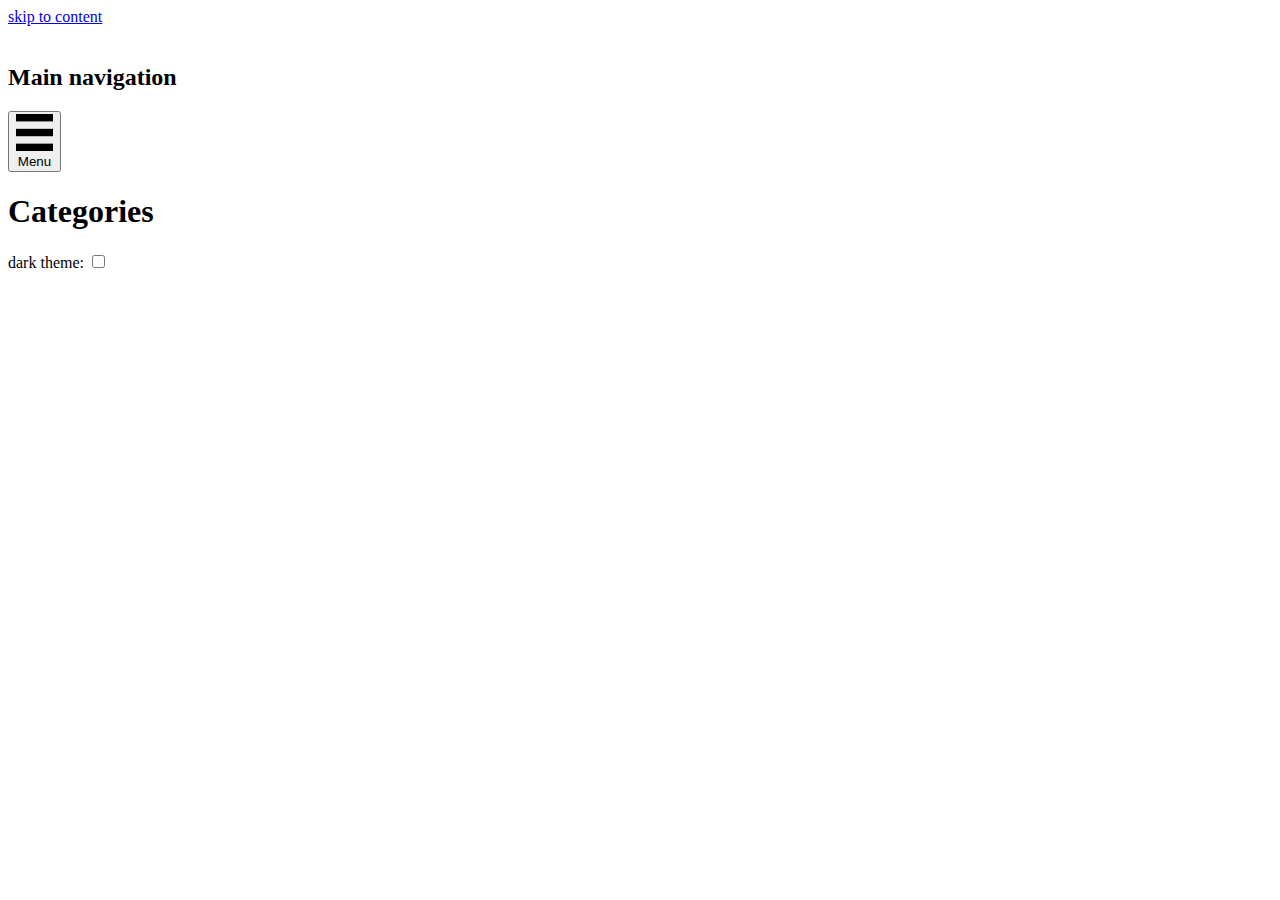
==== categories/index.html @ 4c0f2b92 "First commit" ====
<!DOCTYPE html>
<html lang="en">
  <head>
  <meta charset="utf-8">
  <meta name="viewport" content="width=device-width, initial-scale=1.0">
  <meta http-equiv="X-UA-Compatible" content="IE=edge">

  <meta name="generator" content="Hugo 0.72.0" />
  <link rel="canonical" href="http://example.org/categories/">

  

  <link rel="apple-touch-icon" sizes="180x180" href="http://example.org/apple-touch-icon.png">
  <link rel="icon" type="image/png" sizes="32x32" href="http://example.org/favicon-32x32.png">
  <link rel="icon" type="image/png" sizes="16x16" href="http://example.org/favicon-16x16.png">
  <link rel="manifest" href="http://example.org/site.webmanifest">
  <link rel="mask-icon" href="http://example.org/safari-pinned-tab.svg" color="#000000">
  <meta name="msapplication-TileColor" content="#ffffff">
  <meta name="theme-color" content="#ffffff">

  <link rel="stylesheet" href="http://example.org/css/prism.css" media="none" onload="this.media='all';">

  
  
  <link rel="stylesheet" type="text/css" href="http://example.org/css/styles.css">

  

  <style id="inverter" media="none">
    .intro-and-nav, .main-and-footer { filter: invert(100%) }
    * { background-color: inherit }
    img:not([src*=".svg"]), .colors, iframe, .demo-container { filter: invert(100%) }
  </style>

  
  
  <title>Categories | Why 2nd file...</title>
</head>

  <body>
    <a href="#main">skip to content</a>
    <svg style="display: none">
  <symbol id="bookmark" viewBox="0 0 40 50">
   <g transform="translate(2266 3206.2)">
    <path style="stroke:currentColor;stroke-width:3.2637;fill:none" d="m-2262.2-3203.4-.2331 42.195 16.319-16.318 16.318 16.318.2331-42.428z"/>
   </g>
  </symbol>

  <symbol id="w3c" viewBox="0 0 127.09899 67.763">
   <text font-size="83" style="font-size:83px;font-family:Trebuchet;letter-spacing:-12;fill-opacity:0" letter-spacing="-12" y="67.609352" x="-26.782778">W3C</text>
   <text font-size="83" style="font-size:83px;font-weight:bold;font-family:Trebuchet;fill-opacity:0" y="67.609352" x="153.21722" font-weight="bold">SVG</text>
   <path style="fill:currentColor;image-rendering:optimizeQuality;shape-rendering:geometricPrecision" d="m33.695.377 12.062 41.016 12.067-41.016h8.731l-19.968 67.386h-.831l-12.48-41.759-12.479 41.759h-.832l-19.965-67.386h8.736l12.061 41.016 8.154-27.618-3.993-13.397h8.737z"/>
   <path style="fill:currentColor;image-rendering:optimizeQuality;shape-rendering:geometricPrecision" d="m91.355 46.132c0 6.104-1.624 11.234-4.862 15.394-3.248 4.158-7.45 6.237-12.607 6.237-3.882 0-7.263-1.238-10.148-3.702-2.885-2.47-5.02-5.812-6.406-10.022l6.82-2.829c1.001 2.552 2.317 4.562 3.953 6.028 1.636 1.469 3.56 2.207 5.781 2.207 2.329 0 4.3-1.306 5.909-3.911 1.609-2.606 2.411-5.738 2.411-9.401 0-4.049-.861-7.179-2.582-9.399-1.995-2.604-5.129-3.912-9.397-3.912h-3.327v-3.991l11.646-20.133h-14.062l-3.911 6.655h-2.493v-14.976h32.441v4.075l-12.31 21.217c4.324 1.385 7.596 3.911 9.815 7.571 2.22 3.659 3.329 7.953 3.329 12.892z"/>
   <path style="fill:currentColor;image-rendering:optimizeQuality;shape-rendering:geometricPrecision" d="m125.21 0 1.414 8.6-5.008 9.583s-1.924-4.064-5.117-6.314c-2.693-1.899-4.447-2.309-7.186-1.746-3.527.73-7.516 4.938-9.258 10.13-2.084 6.21-2.104 9.218-2.178 11.978-.115 4.428.58 7.043.58 7.043s-3.04-5.626-3.011-13.866c.018-5.882.947-11.218 3.666-16.479 2.404-4.627 5.954-7.404 9.114-7.728 3.264-.343 5.848 1.229 7.841 2.938 2.089 1.788 4.213 5.698 4.213 5.698l4.94-9.837z"/>
   <path style="fill:currentColor;image-rendering:optimizeQuality;shape-rendering:geometricPrecision" d="m125.82 48.674s-2.208 3.957-3.589 5.48c-1.379 1.524-3.849 4.209-6.896 5.555-3.049 1.343-4.646 1.598-7.661 1.306-3.01-.29-5.807-2.032-6.786-2.764-.979-.722-3.486-2.864-4.897-4.854-1.42-2-3.634-5.995-3.634-5.995s1.233 4.001 2.007 5.699c.442.977 1.81 3.965 3.749 6.572 1.805 2.425 5.315 6.604 10.652 7.545 5.336.945 9.002-1.449 9.907-2.031.907-.578 2.819-2.178 4.032-3.475 1.264-1.351 2.459-3.079 3.116-4.108.487-.758 1.276-2.286 1.276-2.286l-1.276-6.644z"/>
  </symbol>

  <symbol id="tag" viewBox="0 0 177.16535 177.16535">
    <g transform="translate(0 -875.2)">
     <path style="fill-rule:evenodd;stroke-width:0;fill:currentColor" d="m159.9 894.3-68.79 8.5872-75.42 77.336 61.931 60.397 75.429-76.565 6.8495-69.755zm-31.412 31.835a10.813 10.813 0 0 1 1.8443 2.247 10.813 10.813 0 0 1 -3.5174 14.872l-.0445.0275a10.813 10.813 0 0 1 -14.86 -3.5714 10.813 10.813 0 0 1 3.5563 -14.863 10.813 10.813 0 0 1 13.022 1.2884z"/>
    </g>
  </symbol>

  <symbol id="balloon" viewBox="0 0 141.73228 177.16535">
   <g transform="translate(0 -875.2)">
    <g>
     <path style="fill:currentColor" d="m68.156 882.83-.88753 1.4269c-4.9564 7.9666-6.3764 17.321-5.6731 37.378.36584 10.437 1.1246 23.51 1.6874 29.062.38895 3.8372 3.8278 32.454 4.6105 38.459 4.6694-.24176 9.2946.2879 14.377 1.481 1.2359-3.2937 5.2496-13.088 8.886-21.623 6.249-14.668 8.4128-21.264 10.253-31.252 1.2464-6.7626 1.6341-12.156 1.4204-19.764-.36325-12.93-2.1234-19.487-6.9377-25.843-2.0833-2.7507-6.9865-7.6112-7.9127-7.8436-.79716-.20019-6.6946-1.0922-6.7755-1.0248-.02213.0182-5.0006-.41858-7.5248-.22808l-2.149-.22808h-3.3738z"/>
     <path style="fill:currentColor" d="m61.915 883.28-3.2484.4497c-1.7863.24724-3.5182.53481-3.8494.63994-2.4751.33811-4.7267.86957-6.7777 1.5696-.28598 0-1.0254.20146-2.3695.58589-5.0418 1.4418-6.6374 2.2604-8.2567 4.2364-6.281 7.6657-11.457 18.43-12.932 26.891-1.4667 8.4111.71353 22.583 5.0764 32.996 3.8064 9.0852 13.569 25.149 22.801 37.517 1.3741 1.841 2.1708 2.9286 2.4712 3.5792 3.5437-1.1699 6.8496-1.9336 10.082-2.3263-1.3569-5.7831-4.6968-21.86-6.8361-33.002-.92884-4.8368-2.4692-14.322-3.2452-19.991-.68557-5.0083-.77707-6.9534-.74159-15.791.04316-10.803.41822-16.162 1.5026-21.503 1.4593-5.9026 3.3494-11.077 6.3247-15.852z"/>
     <path style="fill:currentColor" d="m94.499 885.78c-.10214-.0109-.13691 0-.0907.0409.16033.13489 1.329 1.0675 2.5976 2.0723 6.7003 5.307 11.273 14.568 12.658 25.638.52519 4.1949.24765 14.361-.5059 18.523-2.4775 13.684-9.7807 32.345-20.944 53.519l-3.0559 5.7971c2.8082.76579 5.7915 1.727 8.9926 2.8441 11.562-11.691 18.349-19.678 24.129-28.394 7.8992-11.913 11.132-20.234 12.24-31.518.98442-10.02-1.5579-20.876-6.7799-28.959-.2758-.4269-.57803-.86856-.89617-1.3166-3.247-6.13-9.752-12.053-21.264-16.131-2.3687-.86369-6.3657-2.0433-7.0802-2.1166z"/>
     <path style="fill:currentColor" d="m32.52 892.22c-.20090-.13016-1.4606.81389-3.9132 2.7457-11.486 9.0476-17.632 24.186-16.078 39.61.79699 7.9138 2.4066 13.505 5.9184 20.562 5.8577 11.77 14.749 23.219 30.087 38.74.05838.059.12188.1244.18052.1838 1.3166-.5556 2.5965-1.0618 3.8429-1.5199-.66408-.32448-1.4608-1.3297-3.8116-4.4602-5.0951-6.785-8.7512-11.962-13.051-18.486-5.1379-7.7948-5.0097-7.5894-8.0586-13.054-6.2097-11.13-8.2674-17.725-8.6014-27.563-.21552-6.3494.13041-9.2733 1.775-14.987 2.1832-7.5849 3.9273-10.986 9.2693-18.07 1.7839-2.3656 2.6418-3.57 2.4409-3.7003z"/>
     <path style="fill:currentColor" d="m69.133 992.37c-6.2405.0309-12.635.76718-19.554 2.5706 4.6956 4.7759 9.935 10.258 12.05 12.625l4.1272 4.6202h11.493l3.964-4.4516c2.0962-2.3541 7.4804-7.9845 12.201-12.768-8.378-1.4975-16.207-2.6353-24.281-2.5955z"/>
     <rect style="stroke-width:0;fill:currentColor" ry="2.0328" height="27.746" width="22.766" y="1017.7" x="60.201"/>
    </g>
   </g>
  </symbol>

  <symbol id="info" viewBox="0 0 41.667 41.667">
   <g transform="translate(-37.035 -1004.6)">
    <path style="stroke-linejoin:round;stroke:currentColor;stroke-linecap:round;stroke-width:3.728;fill:none" d="m76.25 1030.2a18.968 18.968 0 0 1 -23.037 13.709 18.968 18.968 0 0 1 -13.738 -23.019 18.968 18.968 0 0 1 23.001 -13.768 18.968 18.968 0 0 1 13.798 22.984"/>
    <g transform="matrix(1.1146 0 0 1.1146 -26.276 -124.92)">
     <path style="stroke:currentColor;stroke-linecap:round;stroke-width:3.728;fill:none" d="m75.491 1039.5v-8.7472"/>
     <path style="stroke-width:0;fill:currentColor" transform="scale(-1)" d="m-73.193-1024.5a2.3719 2.3719 0 0 1 -2.8807 1.7142 2.3719 2.3719 0 0 1 -1.718 -2.8785 2.3719 2.3719 0 0 1 2.8763 -1.7217 2.3719 2.3719 0 0 1 1.7254 2.8741"/>
    </g>
   </g>
  </symbol>

  <symbol id="warning" viewBox="0 0 48.430474 41.646302">
    <g transform="translate(-1.1273 -1010.2)">
     <path style="stroke-linejoin:round;stroke:currentColor;stroke-linecap:round;stroke-width:4.151;fill:none" d="m25.343 1012.3-22.14 37.496h44.28z"/>
     <path style="stroke:currentColor;stroke-linecap:round;stroke-width:4.1512;fill:none" d="m25.54 1027.7v8.7472"/>
     <path style="stroke-width:0;fill:currentColor" d="m27.839 1042.8a2.3719 2.3719 0 0 1 -2.8807 1.7143 2.3719 2.3719 0 0 1 -1.718 -2.8785 2.3719 2.3719 0 0 1 2.8763 -1.7217 2.3719 2.3719 0 0 1 1.7254 2.8741"/>
    </g>
  </symbol>

  <symbol id="menu" viewBox="0 0 50 50">
     <rect style="stroke-width:0;fill:currentColor" height="10" width="50" y="0" x="0"/>
     <rect style="stroke-width:0;fill:currentColor" height="10" width="50" y="20" x="0"/>
     <rect style="stroke-width:0;fill:currentColor" height="10" width="50" y="40" x="0"/>
   </symbol>

   <symbol id="link" viewBox="0 0 50 50">
    <g transform="translate(0 -1002.4)">
     <g transform="matrix(.095670 0 0 .095670 2.3233 1004.9)">
      <g>
       <path style="stroke-width:0;fill:currentColor" d="m452.84 192.9-128.65 128.65c-35.535 35.54-93.108 35.54-128.65 0l-42.881-42.886 42.881-42.876 42.884 42.876c11.845 11.822 31.064 11.846 42.886 0l128.64-128.64c11.816-11.831 11.816-31.066 0-42.9l-42.881-42.881c-11.822-11.814-31.064-11.814-42.887 0l-45.928 45.936c-21.292-12.531-45.491-17.905-69.449-16.291l72.501-72.526c35.535-35.521 93.136-35.521 128.64 0l42.886 42.881c35.535 35.523 35.535 93.141-.001 128.66zm-254.28 168.51-45.903 45.9c-11.845 11.846-31.064 11.817-42.881 0l-42.884-42.881c-11.845-11.821-11.845-31.041 0-42.886l128.65-128.65c11.819-11.814 31.069-11.814 42.884 0l42.886 42.886 42.876-42.886-42.876-42.881c-35.54-35.521-93.113-35.521-128.65 0l-128.65 128.64c-35.538 35.545-35.538 93.146 0 128.65l42.883 42.882c35.51 35.54 93.11 35.54 128.65 0l72.496-72.499c-23.956 1.597-48.092-3.784-69.474-16.283z"/>
      </g>
     </g>
    </g>
  </symbol>

  <symbol id="doc" viewBox="0 0 35 45">
   <g transform="translate(-147.53 -539.83)">
    <path style="stroke:currentColor;stroke-width:2.4501;fill:none" d="m149.38 542.67v39.194h31.354v-39.194z"/>
    <g style="stroke-width:25" transform="matrix(.098003 0 0 .098003 133.69 525.96)">
     <path d="m220 252.36h200" style="stroke:currentColor;stroke-width:25;fill:none"/>
     <path style="stroke:currentColor;stroke-width:25;fill:none" d="m220 409.95h200"/>
     <path d="m220 488.74h200" style="stroke:currentColor;stroke-width:25;fill:none"/>
     <path d="m220 331.15h200" style="stroke:currentColor;stroke-width:25;fill:none"/>
    </g>
   </g>
 </symbol>

 <symbol id="tick" viewBox="0 0 177.16535 177.16535">
  <g transform="translate(0 -875.2)">
   <rect style="stroke-width:0;fill:currentColor" transform="rotate(30)" height="155" width="40" y="702.99" x="556.82"/>
   <rect style="stroke-width:0;fill:currentColor" transform="rotate(30)" height="40" width="90.404" y="817.99" x="506.42"/>
  </g>
 </symbol>
</svg>

    <div class="wrapper">
      <header class="intro-and-nav" role="banner">
  <div>
    <div class="intro">
      <a class="logo" href="http://example.org/" aria-label="Why 2nd file... home page">
        <img src="http://example.org/images/logo.svg" alt="">
      </a>
      <p class="library-desc">
        
      </p>
    </div>
    <nav id="patterns-nav" class="patterns" role="navigation">
  <h2 class="vh">Main navigation</h2>
  <button id="menu-button" aria-expanded="false">
    <svg viewBox="0 0 50 50" aria-hidden="true" focusable="false">
      <use xlink:href="#menu"></use>
    </svg>
    Menu
  </button>
  
  <ul id="patterns-list">
  
  </ul>
</nav>
  </div>
</header>
      <div class="main-and-footer">
        <div>
          
  <main id="main">
    <h1>Categories</h1>
    <ul class="patterns-list">
      
    </ul>
  </main>

          <footer role="contentinfo">
  <div>
    <label for="themer">
      dark theme: <input type="checkbox" id="themer" class="vh">
      <span aria-hidden="true"></span>
    </label>
  </div>
  
</footer>

        </div>
      </div>
    </div>
    <script src="http://example.org/js/prism.js"></script>



<script src="http://example.org/js/dom-scripts.js"></script>

    
    
  

  </body>
</html>
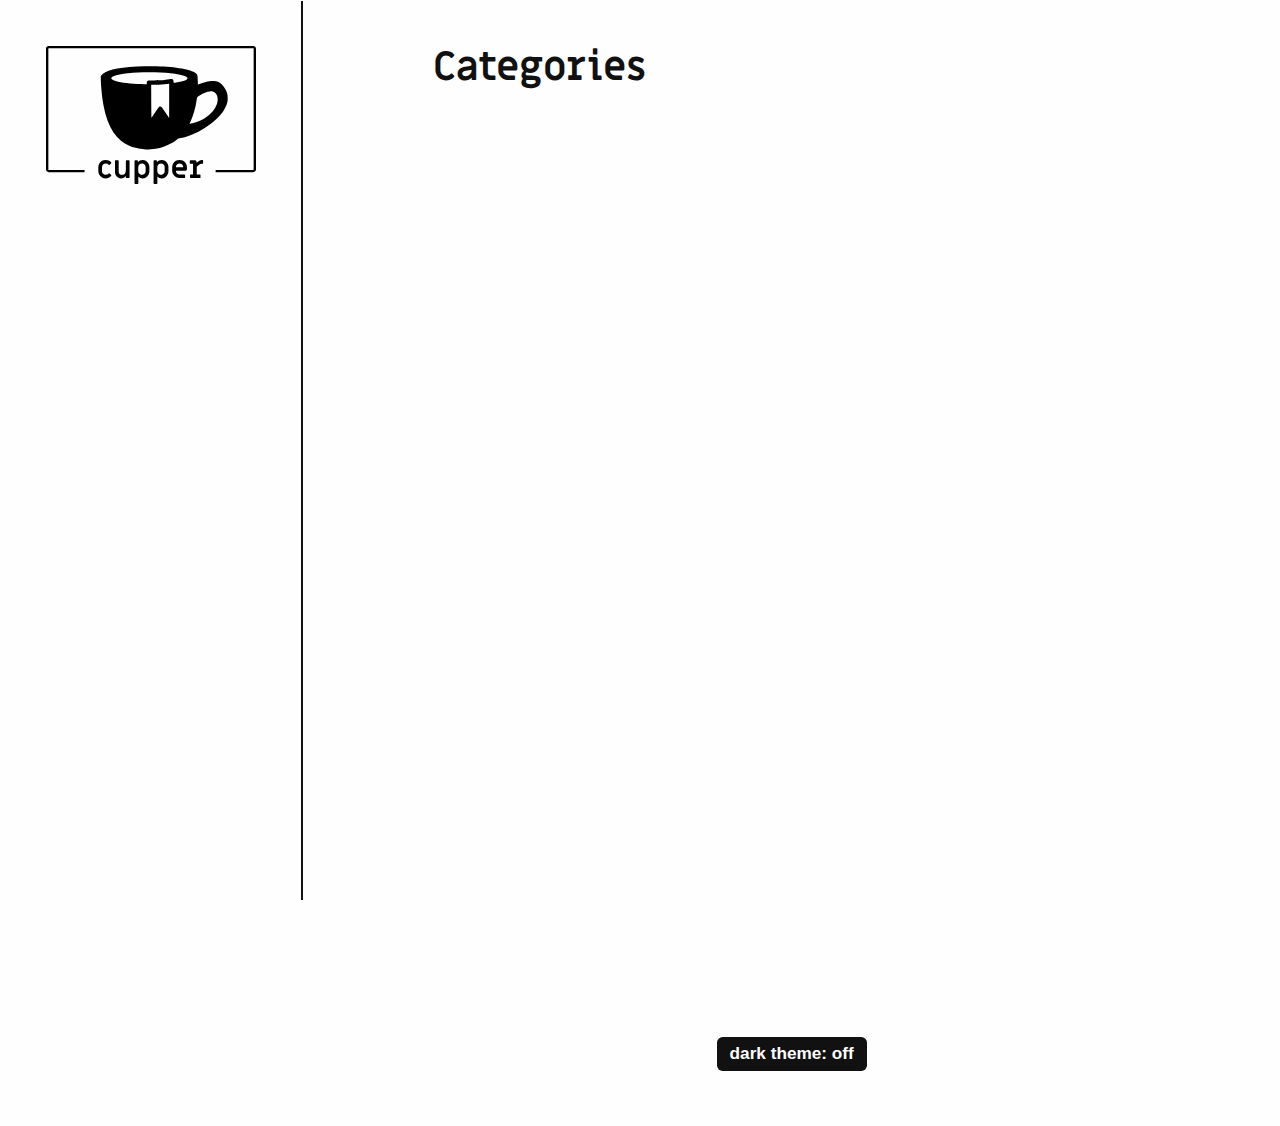
==== commit 8f6d2eff: "Change URL" ====
--- a/categories/index.html
+++ b/categories/index.html
@@ -6,23 +6,23 @@
   <meta http-equiv="X-UA-Compatible" content="IE=edge">
 
   <meta name="generator" content="Hugo 0.72.0" />
-  <link rel="canonical" href="http://example.org/categories/">
+  <link rel="canonical" href="https://sinn144.github.io/second_blogsite/categories/">
 
   
 
-  <link rel="apple-touch-icon" sizes="180x180" href="http://example.org/apple-touch-icon.png">
-  <link rel="icon" type="image/png" sizes="32x32" href="http://example.org/favicon-32x32.png">
-  <link rel="icon" type="image/png" sizes="16x16" href="http://example.org/favicon-16x16.png">
-  <link rel="manifest" href="http://example.org/site.webmanifest">
-  <link rel="mask-icon" href="http://example.org/safari-pinned-tab.svg" color="#000000">
+  <link rel="apple-touch-icon" sizes="180x180" href="https://sinn144.github.io/second_blogsite/apple-touch-icon.png">
+  <link rel="icon" type="image/png" sizes="32x32" href="https://sinn144.github.io/second_blogsite/favicon-32x32.png">
+  <link rel="icon" type="image/png" sizes="16x16" href="https://sinn144.github.io/second_blogsite/favicon-16x16.png">
+  <link rel="manifest" href="https://sinn144.github.io/second_blogsite/site.webmanifest">
+  <link rel="mask-icon" href="https://sinn144.github.io/second_blogsite/safari-pinned-tab.svg" color="#000000">
   <meta name="msapplication-TileColor" content="#ffffff">
   <meta name="theme-color" content="#ffffff">
 
-  <link rel="stylesheet" href="http://example.org/css/prism.css" media="none" onload="this.media='all';">
+  <link rel="stylesheet" href="https://sinn144.github.io/second_blogsite/css/prism.css" media="none" onload="this.media='all';">
 
   
   
-  <link rel="stylesheet" type="text/css" href="http://example.org/css/styles.css">
+  <link rel="stylesheet" type="text/css" href="https://sinn144.github.io/second_blogsite/css/styles.css">
 
   
 
@@ -132,8 +132,8 @@
       <header class="intro-and-nav" role="banner">
   <div>
     <div class="intro">
-      <a class="logo" href="http://example.org/" aria-label="Why 2nd file... home page">
-        <img src="http://example.org/images/logo.svg" alt="">
+      <a class="logo" href="https://sinn144.github.io/second_blogsite/" aria-label="Why 2nd file... home page">
+        <img src="https://sinn144.github.io/second_blogsite/images/logo.svg" alt="">
       </a>
       <p class="library-desc">
         
@@ -177,11 +177,11 @@
         </div>
       </div>
     </div>
-    <script src="http://example.org/js/prism.js"></script>
+    <script src="https://sinn144.github.io/second_blogsite/js/prism.js"></script>
 
 
 
-<script src="http://example.org/js/dom-scripts.js"></script>
+<script src="https://sinn144.github.io/second_blogsite/js/dom-scripts.js"></script>
 
     
     
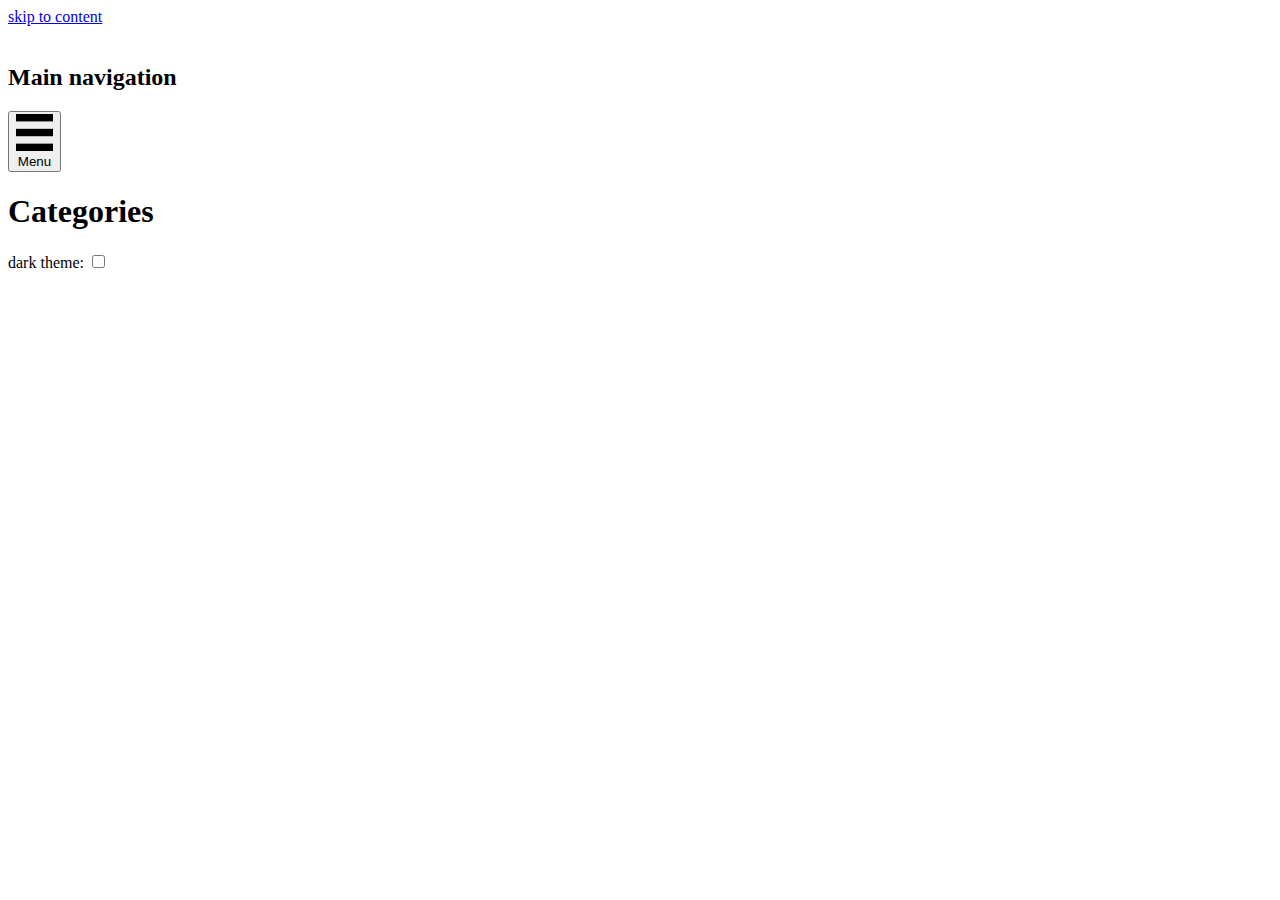
==== commit 63e0fcf2: "Change URL" ====
--- a/categories/index.html
+++ b/categories/index.html
@@ -6,23 +6,23 @@
   <meta http-equiv="X-UA-Compatible" content="IE=edge">
 
   <meta name="generator" content="Hugo 0.72.0" />
-  <link rel="canonical" href="https://sinn144.github.io/second_blogsite/categories/">
+  <link rel="canonical" href="https://sinn144.github.io/second_blogsite/blob/gh-pages/categories/">
 
   
 
-  <link rel="apple-touch-icon" sizes="180x180" href="https://sinn144.github.io/second_blogsite/apple-touch-icon.png">
-  <link rel="icon" type="image/png" sizes="32x32" href="https://sinn144.github.io/second_blogsite/favicon-32x32.png">
-  <link rel="icon" type="image/png" sizes="16x16" href="https://sinn144.github.io/second_blogsite/favicon-16x16.png">
-  <link rel="manifest" href="https://sinn144.github.io/second_blogsite/site.webmanifest">
-  <link rel="mask-icon" href="https://sinn144.github.io/second_blogsite/safari-pinned-tab.svg" color="#000000">
+  <link rel="apple-touch-icon" sizes="180x180" href="https://sinn144.github.io/second_blogsite/blob/gh-pages/apple-touch-icon.png">
+  <link rel="icon" type="image/png" sizes="32x32" href="https://sinn144.github.io/second_blogsite/blob/gh-pages/favicon-32x32.png">
+  <link rel="icon" type="image/png" sizes="16x16" href="https://sinn144.github.io/second_blogsite/blob/gh-pages/favicon-16x16.png">
+  <link rel="manifest" href="https://sinn144.github.io/second_blogsite/blob/gh-pages/site.webmanifest">
+  <link rel="mask-icon" href="https://sinn144.github.io/second_blogsite/blob/gh-pages/safari-pinned-tab.svg" color="#000000">
   <meta name="msapplication-TileColor" content="#ffffff">
   <meta name="theme-color" content="#ffffff">
 
-  <link rel="stylesheet" href="https://sinn144.github.io/second_blogsite/css/prism.css" media="none" onload="this.media='all';">
+  <link rel="stylesheet" href="https://sinn144.github.io/second_blogsite/blob/gh-pages/css/prism.css" media="none" onload="this.media='all';">
 
   
   
-  <link rel="stylesheet" type="text/css" href="https://sinn144.github.io/second_blogsite/css/styles.css">
+  <link rel="stylesheet" type="text/css" href="https://sinn144.github.io/second_blogsite/blob/gh-pages/css/styles.css">
 
   
 
@@ -132,8 +132,8 @@
       <header class="intro-and-nav" role="banner">
   <div>
     <div class="intro">
-      <a class="logo" href="https://sinn144.github.io/second_blogsite/" aria-label="Why 2nd file... home page">
-        <img src="https://sinn144.github.io/second_blogsite/images/logo.svg" alt="">
+      <a class="logo" href="https://sinn144.github.io/second_blogsite/blob/gh-pages/" aria-label="Why 2nd file... home page">
+        <img src="https://sinn144.github.io/second_blogsite/blob/gh-pages/images/logo.svg" alt="">
       </a>
       <p class="library-desc">
         
@@ -177,11 +177,11 @@
         </div>
       </div>
     </div>
-    <script src="https://sinn144.github.io/second_blogsite/js/prism.js"></script>
+    <script src="https://sinn144.github.io/second_blogsite/blob/gh-pages/js/prism.js"></script>
 
 
 
-<script src="https://sinn144.github.io/second_blogsite/js/dom-scripts.js"></script>
+<script src="https://sinn144.github.io/second_blogsite/blob/gh-pages/js/dom-scripts.js"></script>
 
     
     
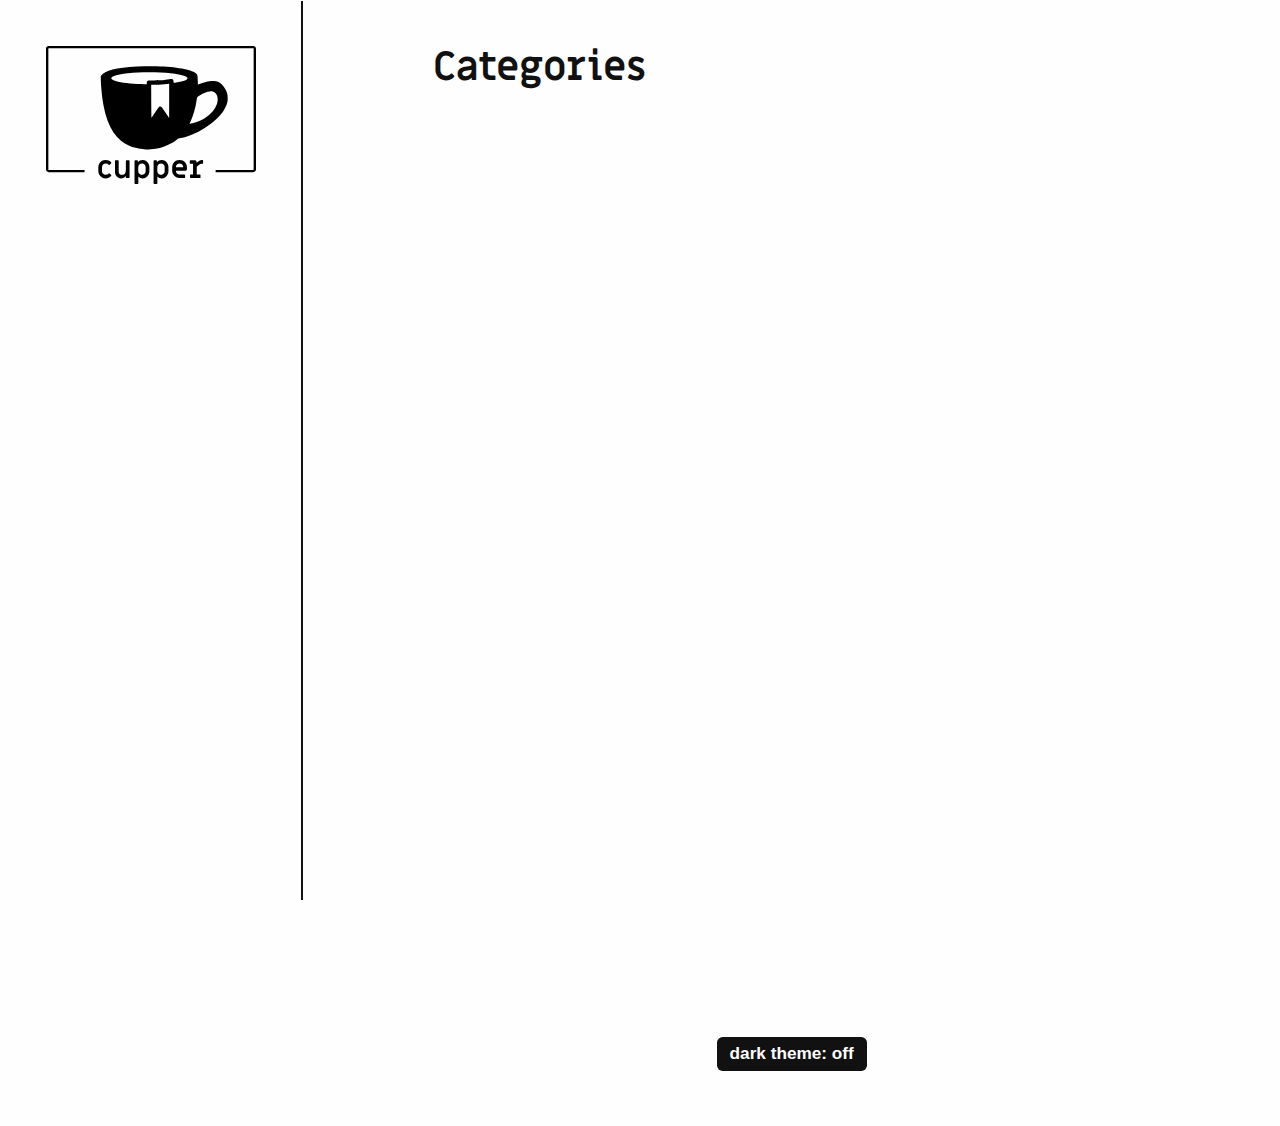
==== commit 5fa24e55: "Change URL 2" ====
--- a/categories/index.html
+++ b/categories/index.html
@@ -6,23 +6,23 @@
   <meta http-equiv="X-UA-Compatible" content="IE=edge">
 
   <meta name="generator" content="Hugo 0.72.0" />
-  <link rel="canonical" href="https://sinn144.github.io/second_blogsite/blob/gh-pages/categories/">
+  <link rel="canonical" href="https://sinn144.github.io/second_blogsite/categories/">
 
   
 
-  <link rel="apple-touch-icon" sizes="180x180" href="https://sinn144.github.io/second_blogsite/blob/gh-pages/apple-touch-icon.png">
-  <link rel="icon" type="image/png" sizes="32x32" href="https://sinn144.github.io/second_blogsite/blob/gh-pages/favicon-32x32.png">
-  <link rel="icon" type="image/png" sizes="16x16" href="https://sinn144.github.io/second_blogsite/blob/gh-pages/favicon-16x16.png">
-  <link rel="manifest" href="https://sinn144.github.io/second_blogsite/blob/gh-pages/site.webmanifest">
-  <link rel="mask-icon" href="https://sinn144.github.io/second_blogsite/blob/gh-pages/safari-pinned-tab.svg" color="#000000">
+  <link rel="apple-touch-icon" sizes="180x180" href="https://sinn144.github.io/second_blogsite/apple-touch-icon.png">
+  <link rel="icon" type="image/png" sizes="32x32" href="https://sinn144.github.io/second_blogsite/favicon-32x32.png">
+  <link rel="icon" type="image/png" sizes="16x16" href="https://sinn144.github.io/second_blogsite/favicon-16x16.png">
+  <link rel="manifest" href="https://sinn144.github.io/second_blogsite/site.webmanifest">
+  <link rel="mask-icon" href="https://sinn144.github.io/second_blogsite/safari-pinned-tab.svg" color="#000000">
   <meta name="msapplication-TileColor" content="#ffffff">
   <meta name="theme-color" content="#ffffff">
 
-  <link rel="stylesheet" href="https://sinn144.github.io/second_blogsite/blob/gh-pages/css/prism.css" media="none" onload="this.media='all';">
+  <link rel="stylesheet" href="https://sinn144.github.io/second_blogsite/css/prism.css" media="none" onload="this.media='all';">
 
   
   
-  <link rel="stylesheet" type="text/css" href="https://sinn144.github.io/second_blogsite/blob/gh-pages/css/styles.css">
+  <link rel="stylesheet" type="text/css" href="https://sinn144.github.io/second_blogsite/css/styles.css">
 
   
 
@@ -132,8 +132,8 @@
       <header class="intro-and-nav" role="banner">
   <div>
     <div class="intro">
-      <a class="logo" href="https://sinn144.github.io/second_blogsite/blob/gh-pages/" aria-label="Why 2nd file... home page">
-        <img src="https://sinn144.github.io/second_blogsite/blob/gh-pages/images/logo.svg" alt="">
+      <a class="logo" href="https://sinn144.github.io/second_blogsite/" aria-label="Why 2nd file... home page">
+        <img src="https://sinn144.github.io/second_blogsite/images/logo.svg" alt="">
       </a>
       <p class="library-desc">
         
@@ -177,11 +177,11 @@
         </div>
       </div>
     </div>
-    <script src="https://sinn144.github.io/second_blogsite/blob/gh-pages/js/prism.js"></script>
+    <script src="https://sinn144.github.io/second_blogsite/js/prism.js"></script>
 
 
 
-<script src="https://sinn144.github.io/second_blogsite/blob/gh-pages/js/dom-scripts.js"></script>
+<script src="https://sinn144.github.io/second_blogsite/js/dom-scripts.js"></script>
 
     
     
